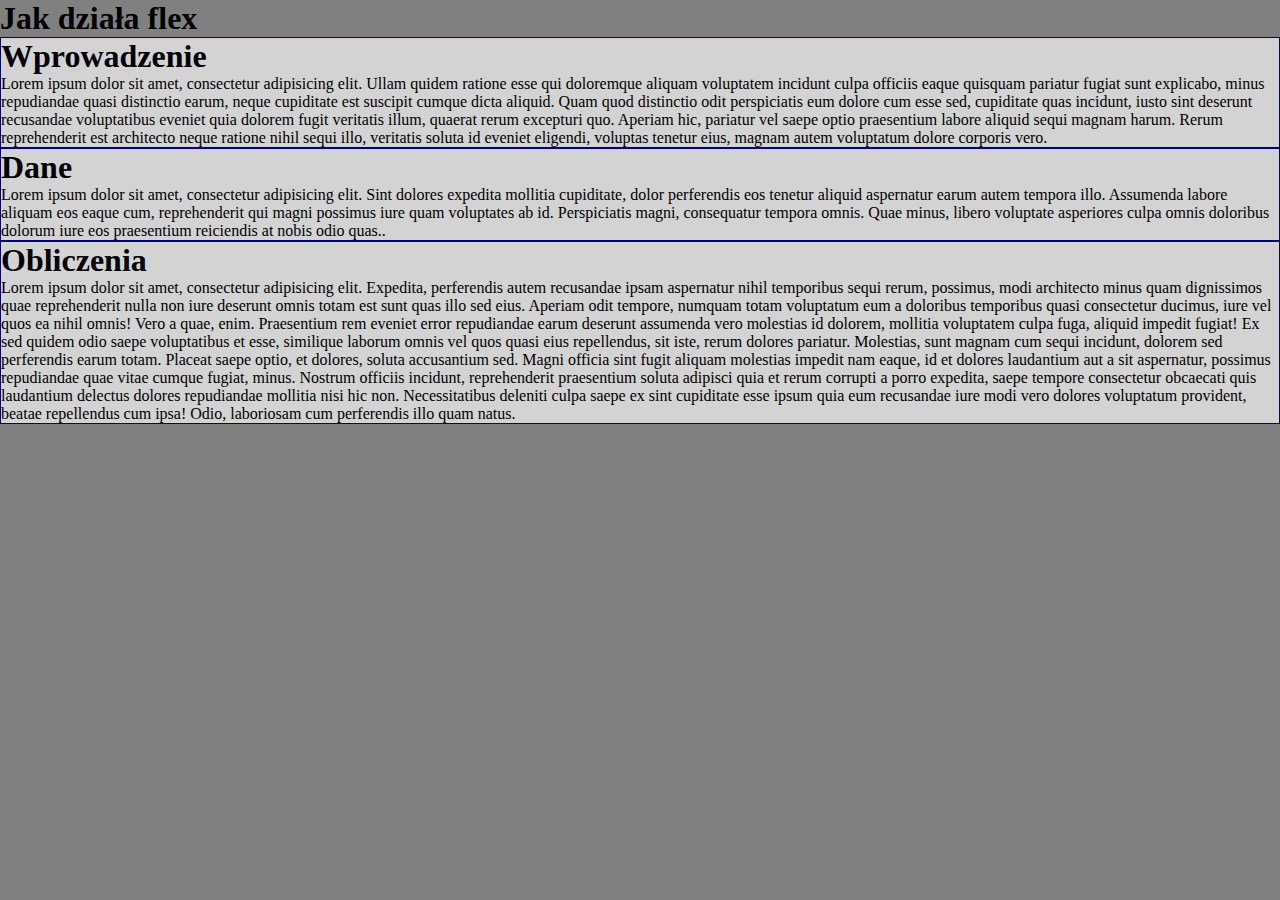
==== flex.html @ f40ae696 "układy stron" ====
<!DOCTYPE html>
<html lang="pl">
<head>
  <meta charset="UTF-8">
  <meta name="viewport" content="width=device-width, initial-scale=1.0">
  <meta http-equiv="X-UA-Compatible" content="ie=edge">
  <link rel="stylesheet" href="flex.css">
  <title>Flex</title>
</head>
<body>
  <header><h1>Jak działa flex</h1></header>
  <section class="sekcja">
    <article>
      <h1>Wprowadzenie</h1>
      <p>Lorem ipsum dolor sit amet, consectetur adipisicing elit. Ullam quidem ratione esse qui doloremque aliquam voluptatem incidunt culpa officiis eaque quisquam pariatur fugiat sunt explicabo, minus repudiandae quasi distinctio earum, neque cupiditate est suscipit cumque dicta aliquid. Quam quod distinctio odit perspiciatis eum dolore cum esse sed, cupiditate quas incidunt, iusto sint deserunt recusandae voluptatibus eveniet quia dolorem fugit veritatis illum, quaerat rerum excepturi quo. Aperiam hic, pariatur vel saepe optio praesentium labore aliquid sequi magnam harum. Rerum reprehenderit est architecto neque ratione nihil sequi illo, veritatis soluta id eveniet eligendi, voluptas tenetur eius, magnam autem voluptatum dolore corporis vero.</p>
    </article>
    <article>
      <h1>Dane</h1>
      <p>Lorem ipsum dolor sit amet, consectetur adipisicing elit. Sint dolores expedita mollitia cupiditate, dolor perferendis eos tenetur aliquid aspernatur earum autem tempora illo. Assumenda labore aliquam eos eaque cum, reprehenderit qui magni possimus iure quam voluptates ab id. Perspiciatis magni, consequatur tempora omnis. Quae minus, libero voluptate asperiores culpa omnis doloribus dolorum iure eos praesentium reiciendis at nobis odio quas..</p>
    </article>
    <article>
      <h1>Obliczenia</h1>
      <p>Lorem ipsum dolor sit amet, consectetur adipisicing elit. Expedita, perferendis autem recusandae ipsam aspernatur nihil temporibus sequi rerum, possimus, modi architecto minus quam dignissimos quae reprehenderit nulla non iure deserunt omnis totam est sunt quas illo sed eius. Aperiam odit tempore, numquam totam voluptatum eum a doloribus temporibus quasi consectetur ducimus, iure vel quos ea nihil omnis! Vero a quae, enim. Praesentium rem eveniet error repudiandae earum deserunt assumenda vero molestias id dolorem, mollitia voluptatem culpa fuga, aliquid impedit fugiat! Ex sed quidem odio saepe voluptatibus et esse, similique laborum omnis vel quos quasi eius repellendus, sit iste, rerum dolores pariatur. Molestias, sunt magnam cum sequi incidunt, dolorem sed perferendis earum totam. Placeat saepe optio, et dolores, soluta accusantium sed. Magni officia sint fugit aliquam molestias impedit nam eaque, id et dolores laudantium aut a sit aspernatur, possimus repudiandae quae vitae cumque fugiat, minus. Nostrum officiis incidunt, reprehenderit praesentium soluta adipisci quia et rerum corrupti a porro expedita, saepe tempore consectetur obcaecati quis laudantium delectus dolores repudiandae mollitia nisi hic non. Necessitatibus deleniti culpa saepe ex sint cupiditate esse ipsum quia eum recusandae iure modi vero dolores voluptatum provident, beatae repellendus cum ipsa! Odio, laboriosam cum perferendis illo quam natus.</p>
    </article>


  </section>




</body>
</html>
---- flex.css ----
* {
  margin: 0;
  padding: 0;
}

body {
  background: grey;
}

section {
  background: lightgrey;
}

article {
  border: solid 1px navy;
}
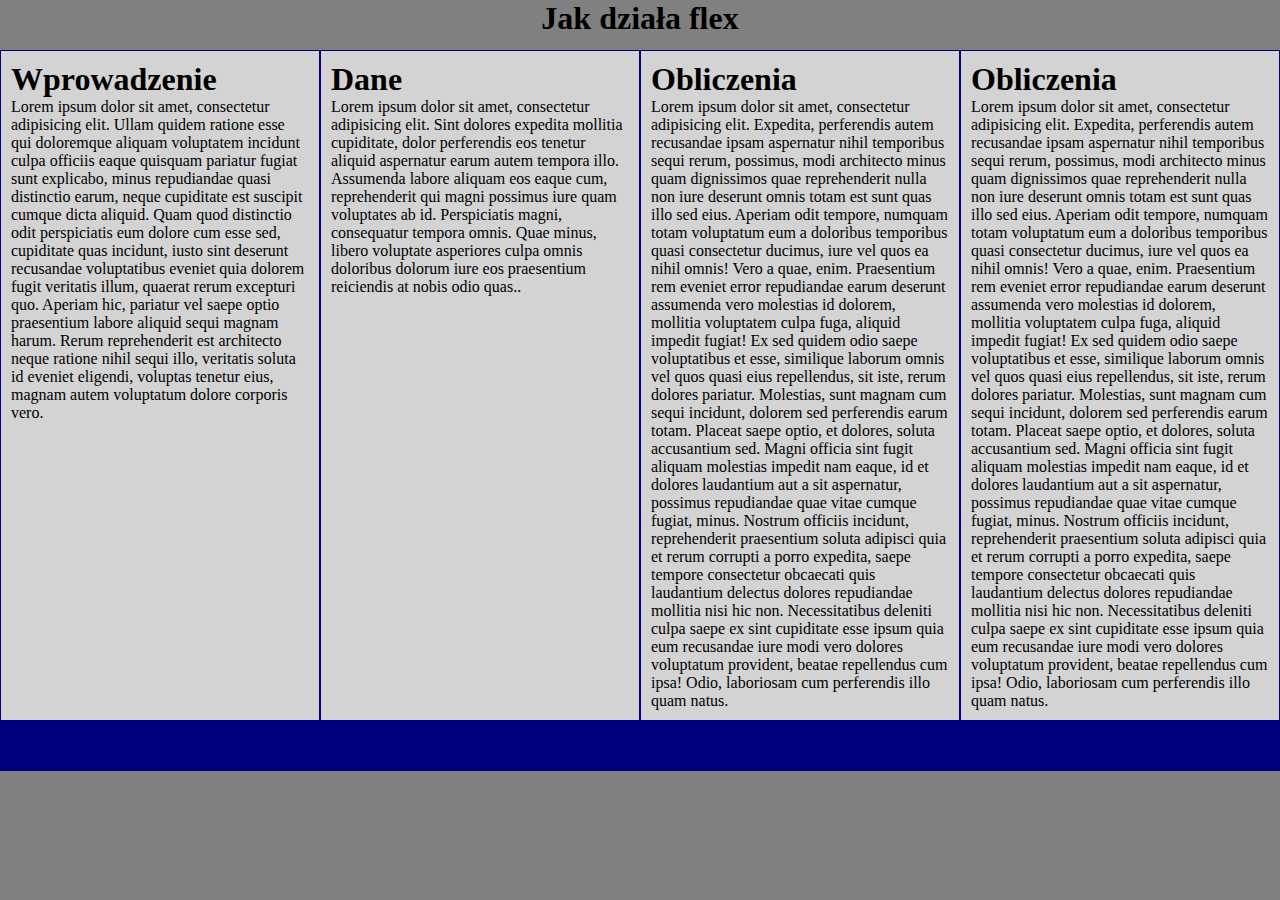
==== commit 259613b8: "flex" ====
--- a/flex.html
+++ b/flex.html
@@ -23,10 +23,15 @@
       <p>Lorem ipsum dolor sit amet, consectetur adipisicing elit. Expedita, perferendis autem recusandae ipsam aspernatur nihil temporibus sequi rerum, possimus, modi architecto minus quam dignissimos quae reprehenderit nulla non iure deserunt omnis totam est sunt quas illo sed eius. Aperiam odit tempore, numquam totam voluptatum eum a doloribus temporibus quasi consectetur ducimus, iure vel quos ea nihil omnis! Vero a quae, enim. Praesentium rem eveniet error repudiandae earum deserunt assumenda vero molestias id dolorem, mollitia voluptatem culpa fuga, aliquid impedit fugiat! Ex sed quidem odio saepe voluptatibus et esse, similique laborum omnis vel quos quasi eius repellendus, sit iste, rerum dolores pariatur. Molestias, sunt magnam cum sequi incidunt, dolorem sed perferendis earum totam. Placeat saepe optio, et dolores, soluta accusantium sed. Magni officia sint fugit aliquam molestias impedit nam eaque, id et dolores laudantium aut a sit aspernatur, possimus repudiandae quae vitae cumque fugiat, minus. Nostrum officiis incidunt, reprehenderit praesentium soluta adipisci quia et rerum corrupti a porro expedita, saepe tempore consectetur obcaecati quis laudantium delectus dolores repudiandae mollitia nisi hic non. Necessitatibus deleniti culpa saepe ex sint cupiditate esse ipsum quia eum recusandae iure modi vero dolores voluptatum provident, beatae repellendus cum ipsa! Odio, laboriosam cum perferendis illo quam natus.</p>
     </article>
 
+    <article>
+      <h1>Obliczenia</h1>
+      <p>Lorem ipsum dolor sit amet, consectetur adipisicing elit. Expedita, perferendis autem recusandae ipsam aspernatur nihil temporibus sequi rerum, possimus, modi architecto minus quam dignissimos quae reprehenderit nulla non iure deserunt omnis totam est sunt quas illo sed eius. Aperiam odit tempore, numquam totam voluptatum eum a doloribus temporibus quasi consectetur ducimus, iure vel quos ea nihil omnis! Vero a quae, enim. Praesentium rem eveniet error repudiandae earum deserunt assumenda vero molestias id dolorem, mollitia voluptatem culpa fuga, aliquid impedit fugiat! Ex sed quidem odio saepe voluptatibus et esse, similique laborum omnis vel quos quasi eius repellendus, sit iste, rerum dolores pariatur. Molestias, sunt magnam cum sequi incidunt, dolorem sed perferendis earum totam. Placeat saepe optio, et dolores, soluta accusantium sed. Magni officia sint fugit aliquam molestias impedit nam eaque, id et dolores laudantium aut a sit aspernatur, possimus repudiandae quae vitae cumque fugiat, minus. Nostrum officiis incidunt, reprehenderit praesentium soluta adipisci quia et rerum corrupti a porro expedita, saepe tempore consectetur obcaecati quis laudantium delectus dolores repudiandae mollitia nisi hic non. Necessitatibus deleniti culpa saepe ex sint cupiditate esse ipsum quia eum recusandae iure modi vero dolores voluptatum provident, beatae repellendus cum ipsa! Odio, laboriosam cum perferendis illo quam natus.</p>
+    </article>
+
+
 
   </section>
-
-
+  <footer></footer>
 
 
 </body>
--- a/flex.css
+++ b/flex.css
@@ -6,11 +6,24 @@
 body {
   background: grey;
 }
+header {
+  height: 50px;
+  text-align: center;
+}
 
 section {
+  display: flex;
   background: lightgrey;
+  padding: 0px;
 }
 
 article {
   border: solid 1px navy;
+  padding: 10px;
+  flex: 1; /*wszystkie kolumny o tej samej szerokości */
 }
+
+footer {
+  height: 50px;
+  background: navy;
+}
